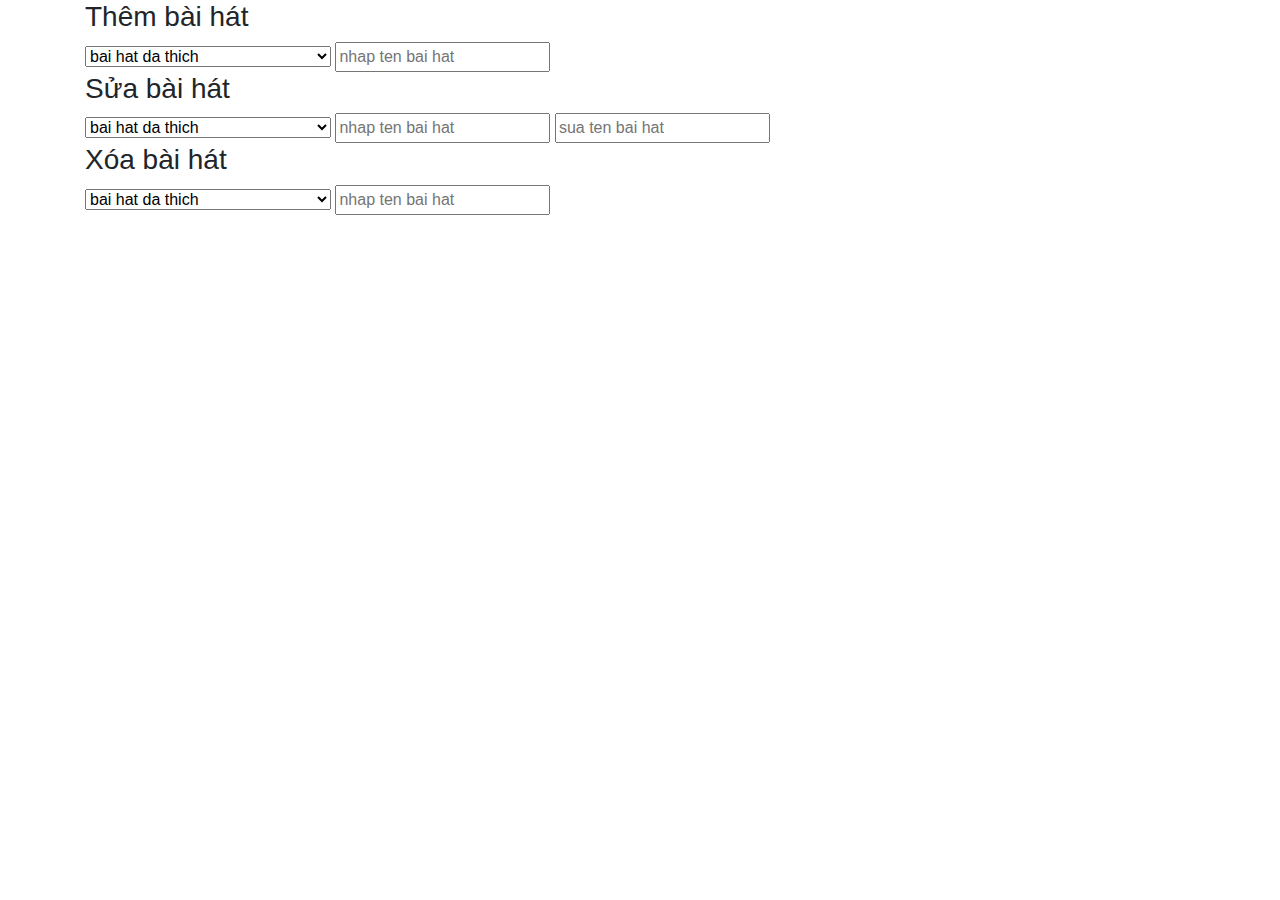
==== admin.html @ 9ef5efbd "update" ====
<!doctype html>
<html lang="en">

<head>
    <title>Title</title>
    <!-- Required meta tags -->
    <meta charset="utf-8">
    <meta name="viewport" content="width=device-width, initial-scale=1, shrink-to-fit=no">

    <!-- Bootstrap CSS -->
    <link rel="stylesheet" href="https://stackpath.bootstrapcdn.com/bootstrap/4.3.1/css/bootstrap.min.css"
        integrity="sha384-ggOyR0iXCbMQv3Xipma34MD+dH/1fQ784/j6cY/iJTQUOhcWr7x9JvoRxT2MZw1T" crossorigin="anonymous">

    <script src="https://ajax.googleapis.com/ajax/libs/jquery/3.5.1/jquery.min.js"></script>
    <script src="./admin.js"></script>
</head>

<body>
    <div class="container">
        <!-- thêm -->
        <h3>Thêm bài hát</h3>

        <select id="muc">
            <option value="bai hat da thich">bai hat da thich</option>
            <option value="bang xep hang">bang xep hang</option>
            <option value="tap trung">tap trung</option>
            <option value="tam trang">tam trang</option>
            <option value="nhac pho bien">nhac pho bien</option>
            <option value="nhac nen cho ngoi nha cua ban">nhac nen cho ngoi nha cua ban</option>

        </select>
        <input type="text" placeholder="nhap ten bai hat">



        <!-- sửa -->
        <h3>Sửa bài hát</h3>

        <select id="tuy chon">
            <option value="bai hat da thich">bai hat da thich</option>
            <option value="bang xep hang">bang xep hang</option>
            <option value="tap trung">tap trung</option>
            <option value="tam trang">tam trang</option>
            <option value="nhac pho bien">nhac pho bien</option>
            <option value="nhac nen cho ngoi nha cua ban">nhac nen cho ngoi nha cua ban</option>

        </select>
        <input type="text" placeholder="nhap ten bai hat">
        <input type="text" placeholder="sua ten bai hat">



        <!-- xóa -->
        <h3>Xóa bài hát</h3>

        <select id="muc">
            <option value="bai hat da thich">bai hat da thich</option>
            <option value="bang xep hang">bang xep hang</option>
            <option value="tap trung">tap trung</option>
            <option value="tam trang">tam trang</option>
            <option value="nhac pho bien">nhac pho bien</option>
            <option value="nhac nen cho ngoi nha cua ban">nhac nen cho ngoi nha cua ban</option>

        </select>
        <input type="text" placeholder="nhap ten bai hat">

    </div>
    <!-- Optional JavaScript -->
    <!-- jQuery first, then Popper.js, then Bootstrap JS -->
    <script src="https://code.jquery.com/jquery-3.3.1.slim.min.js"
        integrity="sha384-q8i/X+965DzO0rT7abK41JStQIAqVgRVzpbzo5smXKp4YfRvH+8abtTE1Pi6jizo"
        crossorigin="anonymous"></script>
    <script src="https://cdnjs.cloudflare.com/ajax/libs/popper.js/1.14.7/umd/popper.min.js"
        integrity="sha384-UO2eT0CpHqdSJQ6hJty5KVphtPhzWj9WO1clHTMGa3JDZwrnQq4sF86dIHNDz0W1"
        crossorigin="anonymous"></script>
    <script src="https://stackpath.bootstrapcdn.com/bootstrap/4.3.1/js/bootstrap.min.js"
        integrity="sha384-JjSmVgyd0p3pXB1rRibZUAYoIIy6OrQ6VrjIEaFf/nJGzIxFDsf4x0xIM+B07jRM"
        crossorigin="anonymous"></script>
</body>

</html>
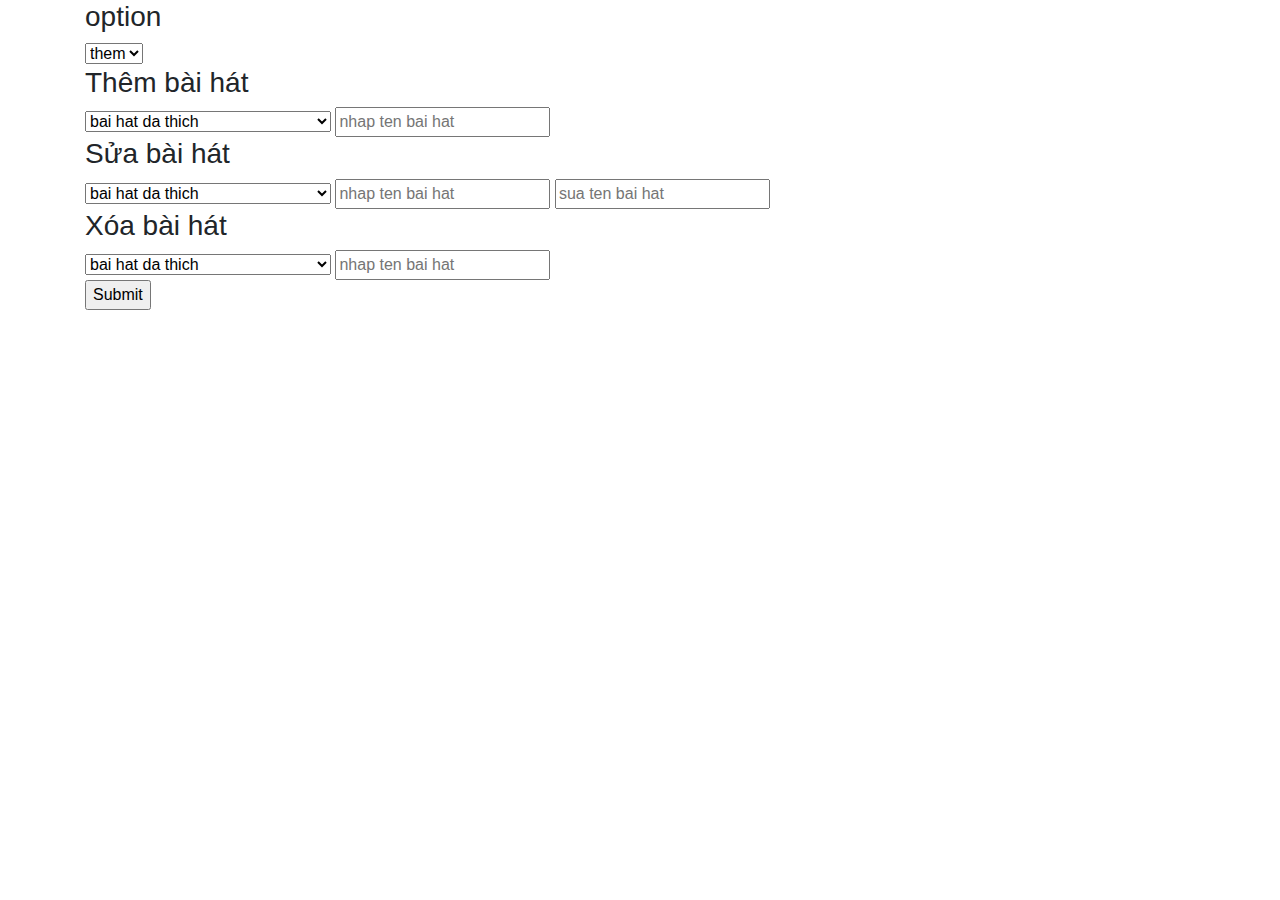
==== commit cae5aa0d: "update" ====
--- a/admin.html
+++ b/admin.html
@@ -17,52 +17,69 @@
 
 <body>
     <div class="container">
-        <!-- thêm -->
-        <h3>Thêm bài hát</h3>
 
-        <select id="muc">
-            <option value="bai hat da thich">bai hat da thich</option>
-            <option value="bang xep hang">bang xep hang</option>
-            <option value="tap trung">tap trung</option>
-            <option value="tam trang">tam trang</option>
-            <option value="nhac pho bien">nhac pho bien</option>
-            <option value="nhac nen cho ngoi nha cua ban">nhac nen cho ngoi nha cua ban</option>
-
-        </select>
-        <input type="text" placeholder="nhap ten bai hat">
+        <form action="">
+            <h3>option</h3>
+            <select id="muc">
+                <option value=1>them</option>
+                <option value=2>sua</option>
+                <option value=3>xoa</option>
+            </select>
 
 
 
-        <!-- sửa -->
-        <h3>Sửa bài hát</h3>
 
-        <select id="tuy chon">
-            <option value="bai hat da thich">bai hat da thich</option>
-            <option value="bang xep hang">bang xep hang</option>
-            <option value="tap trung">tap trung</option>
-            <option value="tam trang">tam trang</option>
-            <option value="nhac pho bien">nhac pho bien</option>
-            <option value="nhac nen cho ngoi nha cua ban">nhac nen cho ngoi nha cua ban</option>
+            <!-- thêm -->
+            <h3>Thêm bài hát</h3>
 
-        </select>
-        <input type="text" placeholder="nhap ten bai hat">
-        <input type="text" placeholder="sua ten bai hat">
+            <select id="them">
+                <option value="bai hat da thich">bai hat da thich</option>
+                <option value="bang xep hang">bang xep hang</option>
+                <option value="tap trung">tap trung</option>
+                <option value="tam trang">tam trang</option>
+                <option value="nhac pho bien">nhac pho bien</option>
+                <option value="nhac nen cho ngoi nha cua ban">nhac nen cho ngoi nha cua ban</option>
+
+            </select>
+            <input type="text" placeholder="nhap ten bai hat" id="them-bh">
 
 
 
-        <!-- xóa -->
-        <h3>Xóa bài hát</h3>
 
-        <select id="muc">
-            <option value="bai hat da thich">bai hat da thich</option>
-            <option value="bang xep hang">bang xep hang</option>
-            <option value="tap trung">tap trung</option>
-            <option value="tam trang">tam trang</option>
-            <option value="nhac pho bien">nhac pho bien</option>
-            <option value="nhac nen cho ngoi nha cua ban">nhac nen cho ngoi nha cua ban</option>
+            <!-- sửa -->
+            <h3>Sửa bài hát</h3>
 
-        </select>
-        <input type="text" placeholder="nhap ten bai hat">
+            <select id="sua">
+                <option value="bai hat da thich">bai hat da thich</option>
+                <option value="bang xep hang">bang xep hang</option>
+                <option value="tap trung">tap trung</option>
+                <option value="tam trang">tam trang</option>
+                <option value="nhac pho bien">nhac pho bien</option>
+                <option value="nhac nen cho ngoi nha cua ban">nhac nen cho ngoi nha cua ban</option>
+
+            </select>
+            <input type="text" placeholder="nhap ten bai hat" id="ten-bh">
+            <input type="text" placeholder="sua ten bai hat" id="sua-ten-bh">
+
+
+
+            <!-- xóa -->
+            <h3>Xóa bài hát</h3>
+
+            <select id="xoa">
+                <option value="bai hat da thich">bai hat da thich</option>
+                <option value="bang xep hang">bang xep hang</option>
+                <option value="tap trung">tap trung</option>
+                <option value="tam trang">tam trang</option>
+                <option value="nhac pho bien">nhac pho bien</option>
+                <option value="nhac nen cho ngoi nha cua ban">nhac nen cho ngoi nha cua ban</option>
+
+            </select>
+            <input type="text" placeholder="nhap ten bai hat" id="xoa-bh">
+
+            <br>
+            <input type="submit" value="Submit">
+        </form>
 
     </div>
     <!-- Optional JavaScript -->
